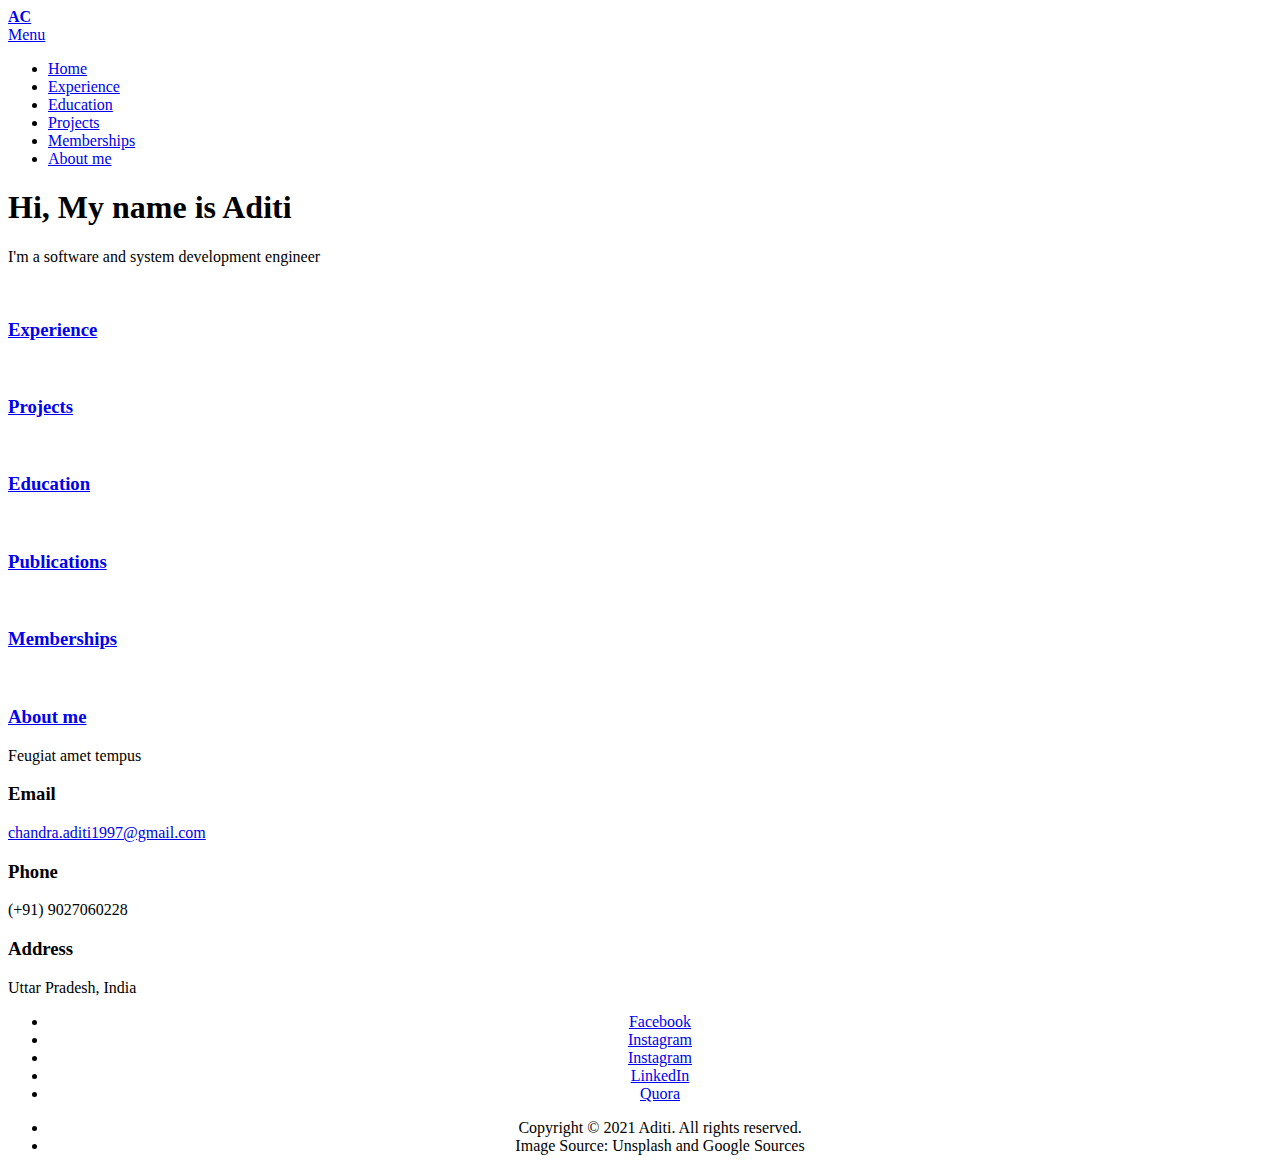
==== index.html @ dd4d5e87 "Add files via upload" ====
<!DOCTYPE HTML>
<!--
	Forty by HTML5 UP
	html5up.net | @ajlkn
	Free for personal and commercial use under the CCA 3.0 license (html5up.net/license)
-->
<html>
	<head>
		<title>Aditi Chandra Portfolio</title>
		<meta charset="utf-8" />
		<meta name="viewport" content="width=device-width, initial-scale=1, user-scalable=no" />
		<link rel="stylesheet" href="assets/css/main.css" />
		<noscript><link rel="stylesheet" href="assets/css/noscript.css" /></noscript>
	</head>
	<body class="is-preload">

		<!-- Wrapper -->
			<div id="wrapper">

				<!-- Header -->
					<header id="header" class="alt">
						<a href="index.html" class="logo"><strong>AC</strong> </a>
						<nav>
							<a href="#menu">Menu</a>
						</nav>
					</header>

				<!-- Menu -->
					<nav id="menu">
						<ul class="links">
							<li><a href="index.html">Home</a></li>
							<li><a href="experience.html">Experience</a></li>
							<li><a href="education.html">Education</a></li>
							<li><a href="Projects.html">Projects</a></li>
							<li><a href="Memberships.html">Memberships</a></li>
							<li><a href="about me.html">About me</a></li>
						</ul>
						<!--<ul class="actions stacked">
							<li><a href="#" class="button primary fit">Get Started</a></li>
							<li><a href="#" class="button fit">Log In</a></li>
						</ul>-->
					</nav>

				<!-- Banner -->
					<section id="banner" class="major">
						<div class="inner">
							<header class="major">
								<h1>Hi, My name is Aditi</h1>
							</header>
							<div class="content">
								<p>I'm a software and system development engineer</p>
								<!--<ul class="actions">
									<li><a href="#one" class="button next scrolly">Get Started</a></li>
								</ul>-->
							</div>
						</div>
					</section>

				<!-- Main -->
					<div id="main">

						<!--One -->
							<section id="one" class="tiles">
								<article>
									<span class="image">
										<img src="images/16.jpg" alt="" />
									</span>
									<header class="major">
										<h3 ><a href="experience.html" class="link">Experience</a></h3>
										
									</header>
								</article>
								<article>
									<span class="image">
										<img src="images/28.jpg" alt="" />
									</span>
									<header class="major">
										<h3><a href="projects.html" class="link">Projects</a></h3>
										
									</header>
								</article>
								<article>
									<span class="image">
										<img src="images/5.jpg" alt="" />
									</span>
									<header class="major">
										<h3 ><a href="education.html" class="link">Education</a></h3>
										
									</header>
								</article>
								
								<article>
									<span class="image">
										<img src="images/32.jpg" alt="" />
									</span>
									<header class="major">
										<h3><a href="publications.html" class="link">Publications</a></h3>
									
									</header>
								</article>

								
								<article>
									<span class="image">
										<img src="images/33.jpg" alt="" />
									</span>
									<header class="major">
										<h3><a href="Memberships.html" class="link">Memberships</a></h3>
										
									</header>
								</article>
								<article>
									<span class="image">
										<img src="images/2.jpg" alt="" />
									</span>
									<header class="major">
										<h3><a href="about me.html" class="link">About me</a></h3>
										<p>Feugiat amet tempus</p>
									</header>
								</article>
							</section>

						 <!--Two -->
							<section id="two">
								<div class="inner">
									<div class="row">
										<div class="col-4 col-12-medium">
											<div class="contact-method">
												<span class="icon solid alt fa-envelope"></span>
												<h3>Email</h3>
												<a href="mailto:chandra.aditi1997@gmail.com">chandra.aditi1997@gmail.com</a>
											</div>
										</div>
										<div class="col-4 col-12-medium">
											<div class="contact-method">
												<span class="icon solid alt fa-phone"></span>
												<h3>Phone</h3>
												<span><a href="tel:9027060228"></a>(+91) 9027060228</span>
											</div>
										</div>
										<div class="col-4 col-12-medium">
											<div class="contact-method">
												<span class="icon solid alt fa-home"></span>
												<h3>Address</h3>
												<span>Uttar Pradesh, India
								
											</div>
										</div>
									</div>
								</div>
							</section>

					</div>

				<!-- Contact -->
					<!--<section id="contact">
						<div class="inner">
							<section>
								<form method="post" action="#">
									<div class="fields">
										<div class="field half">
											<label for="name">Name</label>
											<input type="text" name="name" id="name" />
										</div>
										<div class="field half">
											<label for="email">Email</label>
											<input type="text" name="email" id="email" />
										</div>
										<div class="field">
											<label for="message">Message</label>
											<textarea name="message" id="message" rows="6"></textarea>
										</div>
									</div>
									<ul class="actions">
										<li><input type="submit" value="Send Message" class="primary" /></li>
										<li><input type="reset" value="Clear" /></li>
									</ul>
								</form>
							</section>
							<section class="split">
								<section>
									<div class="contact-method">
										<span class="icon solid alt fa-envelope"></span>
										<h3>Email</h3>
										<a href="#">information@untitled.tld</a>
									</div>
								</section>
								<section>
									<div class="contact-method">
										<span class="icon solid alt fa-phone"></span>
										<h3>Phone</h3>
										<span>(000) 000-0000 x12387</span>
									</div>
								</section>
								<section>
									<div class="contact-method">
										<span class="icon solid alt fa-home"></span>
										<h3>Address</h3>
										<span>1234 Somewhere Road #5432<br />
										Nashville, TN 00000<br />
										United States of America</span>
									</div>
								</section>
							</section
						</div>
					</section>-->
					
					<footer id="footer">
						<div style="text-align: center;" class="inner">
							<ul class="icons">
								<li><a href="https://www.facebook.com/aditi.chandra.39/" class="icon brands alt fa-facebook-f"><span class="label">Facebook</span></a></li>
								<li><a href="https://www.instagram.com/archie__kins/?hl=en" class="icon brands alt fa-instagram"><span class="label">Instagram</span></a></li>
								<!--<li><a href="#" class="icon brands alt fa-github"><span class="label">GitHub</span></a></li>-->
                                <li><a href="https://www.pinterest.ca/chandraaditi199/_saved/" class="icon brands alt fa fa-pinterest"><span class="label">Instagram</span></a></li>
								<li><a href="www.linkedin.com/in/aditichandra18" class="icon brands alt fa-linkedin-in"><span class="label">LinkedIn</span></a></li>
								<li><a href="https://www.quora.com/profile/Aditi-Chandra-14" class="icon brands alt fa fa-quora"><span class="label">Quora</span></a></li>
								<!--<li><a href="mailto:chandra.aditi1997@gmail.com" class="icon brands alt fa-envelope"><span class="label">Mail</span></a></li>
								<li><span class="label"><a href="tel:9027060228" class='fas fa-phone'></i></a></a></li>-->
							</ul>
							<ul class="copyright">
								<li> Copyright &copy; 2021 Aditi. All rights reserved.</li><li>Image Source: Unsplash and Google Sources</li>
							</ul>
						</div>
					</footer>

			</div>
			

		<!-- Scripts -->
		
			<script src="assets/js/jquery.min.js"></script>
			<script src="assets/js/jquery.scrolly.min.js"></script>
			<script src="assets/js/jquery.scrollex.min.js"></script>
			<script src="assets/js/browser.min.js"></script>
			<script src="assets/js/breakpoints.min.js"></script>
			<script src="assets/js/util.js"></script>
			<script src="assets/js/main.js"></script>
		

	</body>
</html>
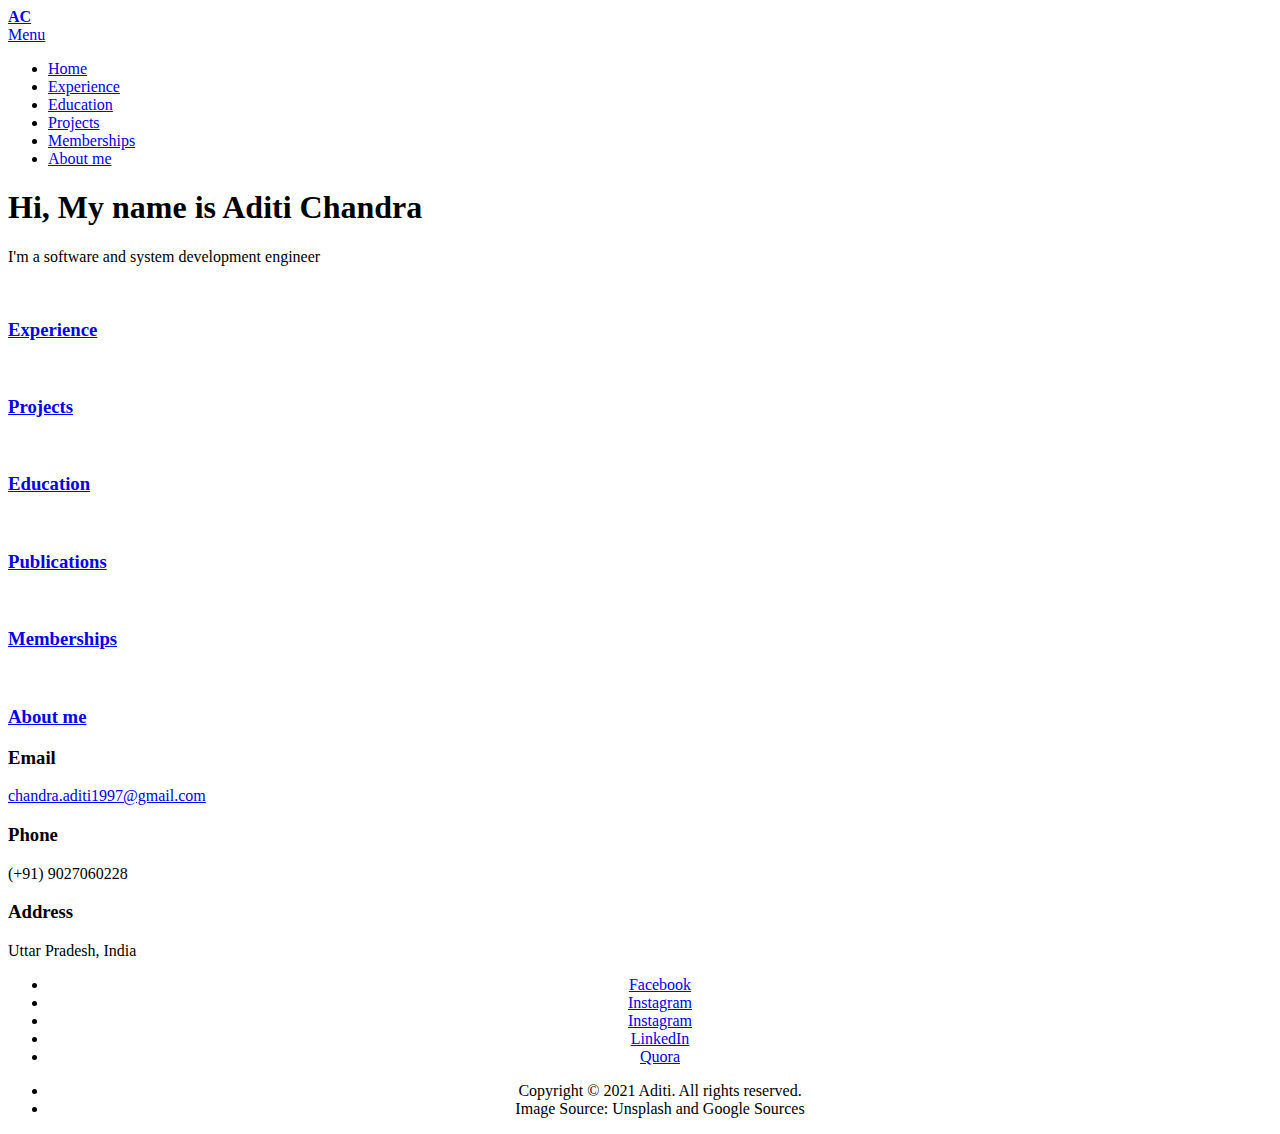
==== commit 33d5d63b: "Update index.html" ====
--- a/index.html
+++ b/index.html
@@ -45,7 +45,7 @@
 					<section id="banner" class="major">
 						<div class="inner">
 							<header class="major">
-								<h1>Hi, My name is Aditi</h1>
+								<h1>Hi, My name is Aditi Chandra</h1>
 							</header>
 							<div class="content">
 								<p>I'm a software and system development engineer</p>
@@ -115,7 +115,7 @@
 									</span>
 									<header class="major">
 										<h3><a href="about me.html" class="link">About me</a></h3>
-										<p>Feugiat amet tempus</p>
+										
 									</header>
 								</article>
 							</section>
@@ -238,4 +238,4 @@
 		
 
 	</body>
-</html>+</html>
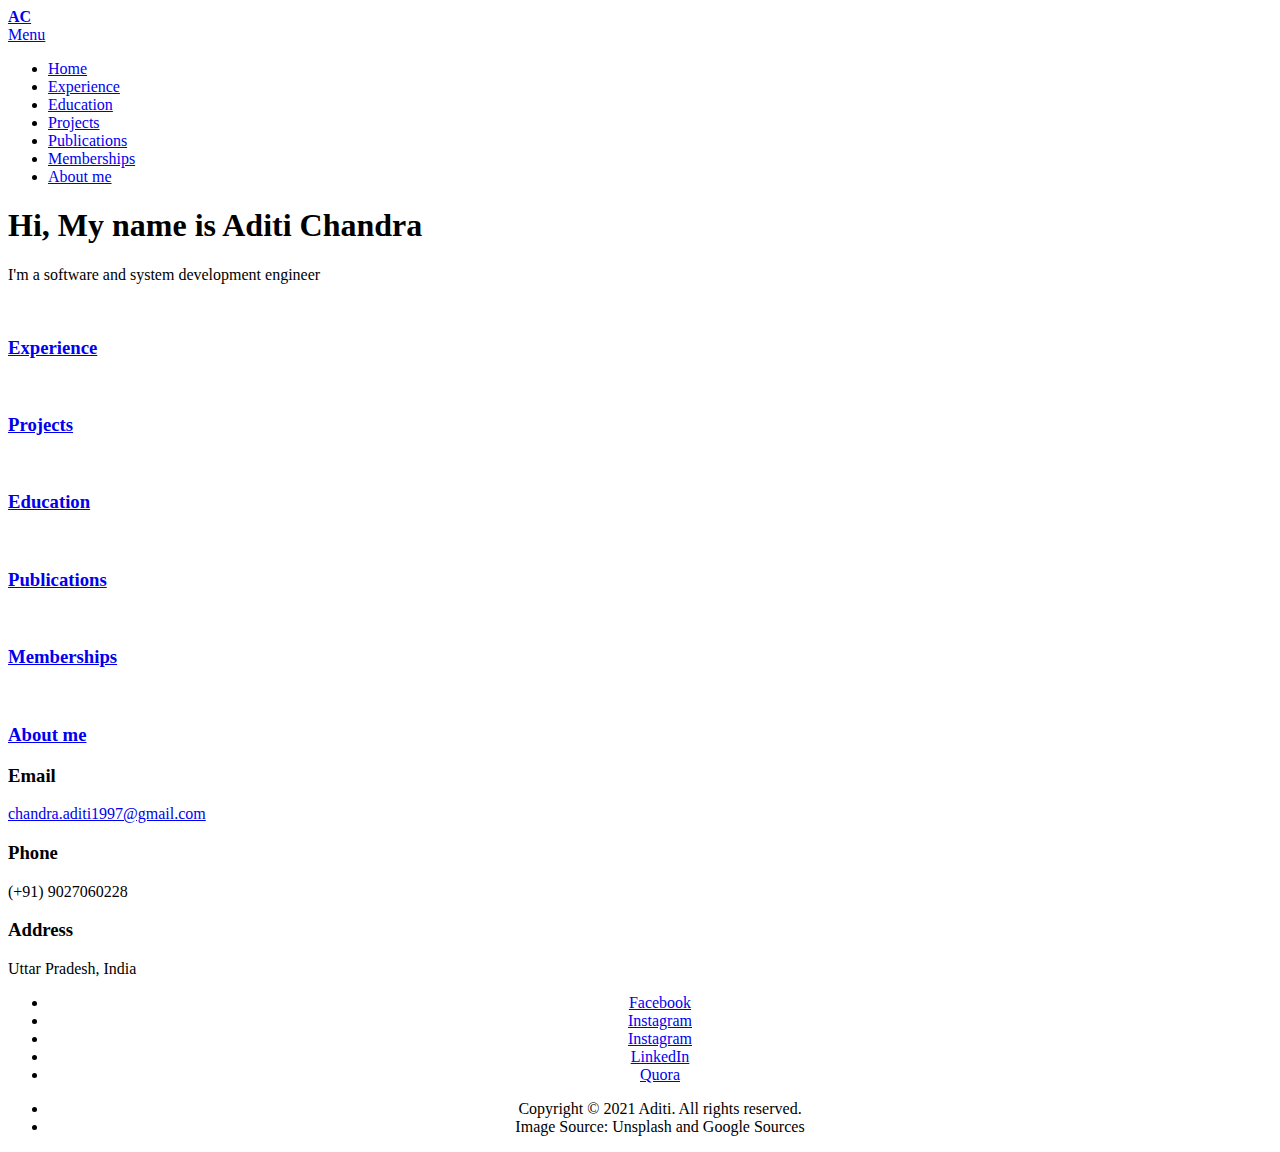
==== commit 1b56467a: "Update index.html" ====
--- a/index.html
+++ b/index.html
@@ -32,6 +32,7 @@
 							<li><a href="experience.html">Experience</a></li>
 							<li><a href="education.html">Education</a></li>
 							<li><a href="Projects.html">Projects</a></li>
+							<li><a href="Publications.html">Publications</li>
 							<li><a href="Memberships.html">Memberships</a></li>
 							<li><a href="about me.html">About me</a></li>
 						</ul>
@@ -211,7 +212,7 @@
 								<li><a href="https://www.facebook.com/aditi.chandra.39/" class="icon brands alt fa-facebook-f"><span class="label">Facebook</span></a></li>
 								<li><a href="https://www.instagram.com/archie__kins/?hl=en" class="icon brands alt fa-instagram"><span class="label">Instagram</span></a></li>
 								<!--<li><a href="#" class="icon brands alt fa-github"><span class="label">GitHub</span></a></li>-->
-                                <li><a href="https://www.pinterest.ca/chandraaditi199/_saved/" class="icon brands alt fa fa-pinterest"><span class="label">Instagram</span></a></li>
+                                <li><a href="https://www.pinterest.com/lodge_veronica" class="icon brands alt fa fa-pinterest"><span class="label">Instagram</span></a></li>
 								<li><a href="www.linkedin.com/in/aditichandra18" class="icon brands alt fa-linkedin-in"><span class="label">LinkedIn</span></a></li>
 								<li><a href="https://www.quora.com/profile/Aditi-Chandra-14" class="icon brands alt fa fa-quora"><span class="label">Quora</span></a></li>
 								<!--<li><a href="mailto:chandra.aditi1997@gmail.com" class="icon brands alt fa-envelope"><span class="label">Mail</span></a></li>
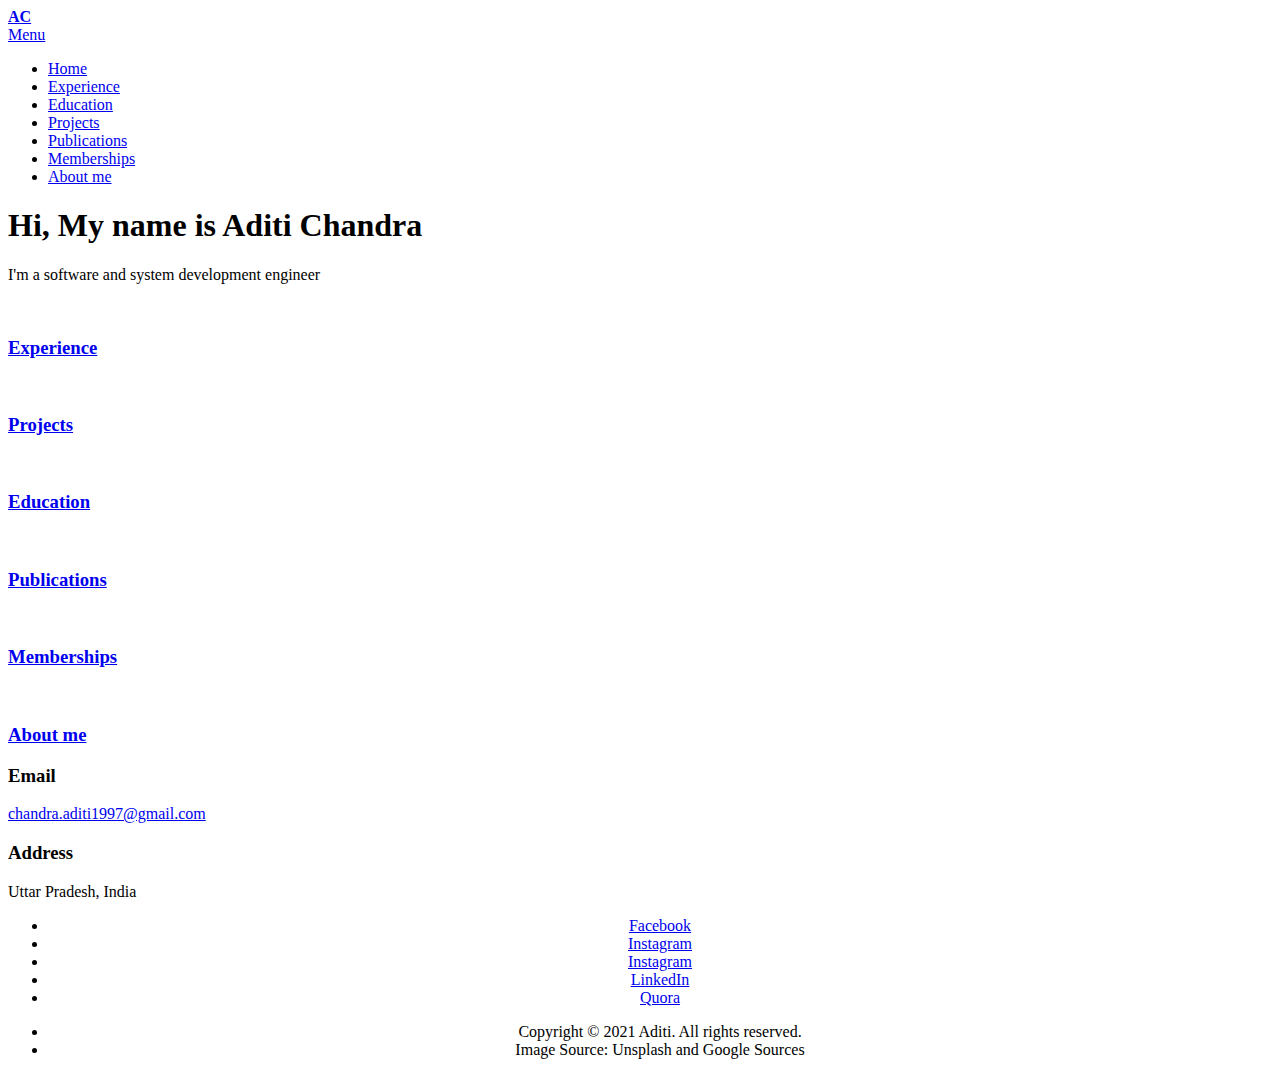
==== commit ebe82a2d: "Update index.html" ====
--- a/index.html
+++ b/index.html
@@ -31,8 +31,8 @@
 							<li><a href="index.html">Home</a></li>
 							<li><a href="experience.html">Experience</a></li>
 							<li><a href="education.html">Education</a></li>
-							<li><a href="Projects.html">Projects</a></li>
-							<li><a href="Publications.html">Publications</li>
+							<li><a href="projects.html">Projects</a></li>
+							<li><a href="publications.html">Publications</a></li>
 							<li><a href="Memberships.html">Memberships</a></li>
 							<li><a href="about me.html">About me</a></li>
 						</ul>
@@ -132,13 +132,13 @@
 												<a href="mailto:chandra.aditi1997@gmail.com">chandra.aditi1997@gmail.com</a>
 											</div>
 										</div>
-										<div class="col-4 col-12-medium">
+										<!--<div class="col-4 col-12-medium">
 											<div class="contact-method">
 												<span class="icon solid alt fa-phone"></span>
 												<h3>Phone</h3>
 												<span><a href="tel:9027060228"></a>(+91) 9027060228</span>
 											</div>
-										</div>
+										</div>-->
 										<div class="col-4 col-12-medium">
 											<div class="contact-method">
 												<span class="icon solid alt fa-home"></span>
